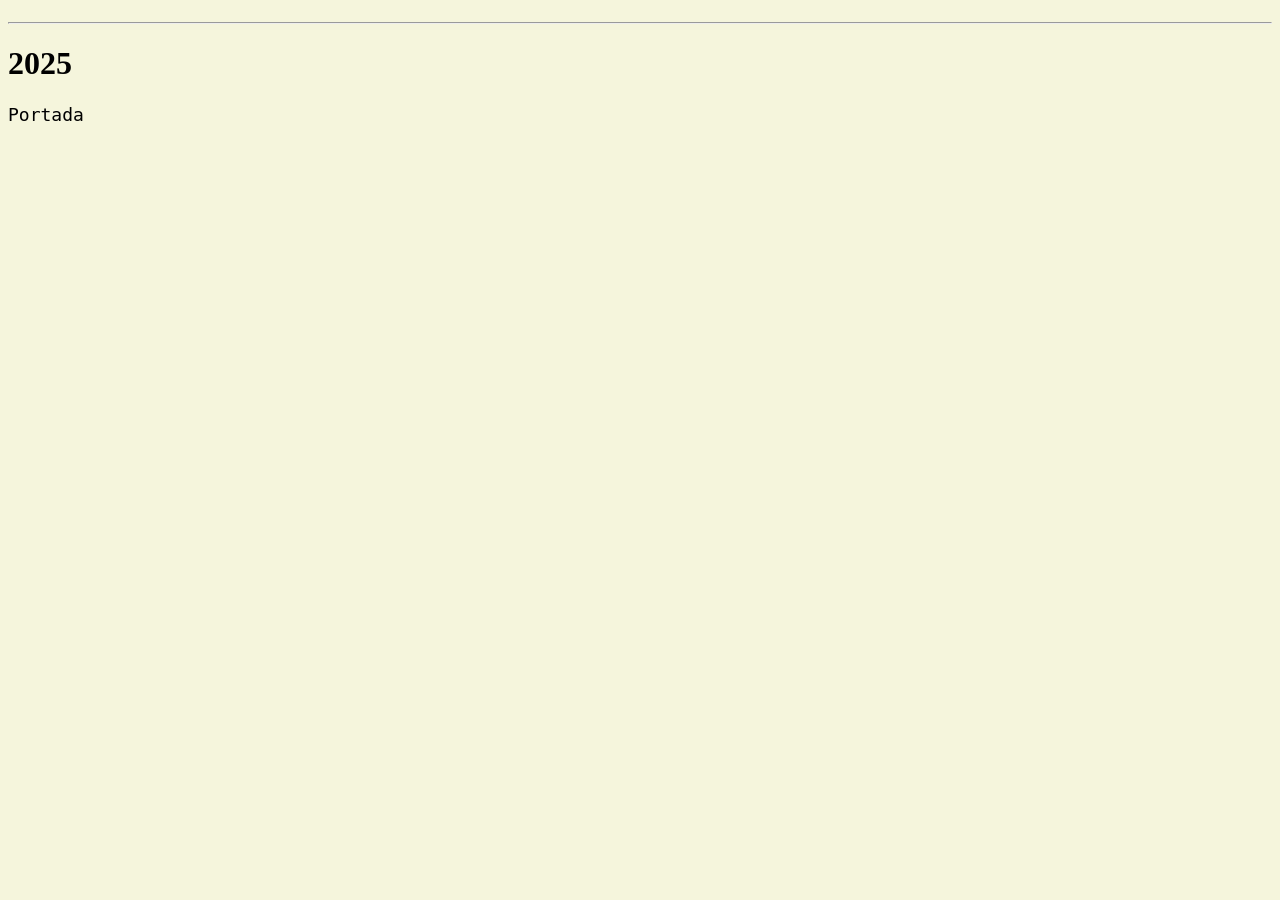
==== index.html @ 2ef5e5be "Add: index.html and main.css Los archivos base fueron hechos a partir de tomar archivos que uso para" ====
<!DOCTYPE HTML>
<html>

<head>
    <title>Año 2025</title>
    <link rel="stylesheet" href="./main.css">
</head>

<body>

<header>
    <nav> <table class=navbar> <tr>
        <th class=navbar_left></th>
        <th class=navbar_center></th>
        <th class=navbar_right></th>
    </tr> </table> </nav>
    <hr>
    <h1 id=titulo_indice>2025</h1>
</header>

<p>Portada</p>

</body>
</html>
---- main.css ----
/* -----------------------------------------------
Esta es la configuración para los principales elementos html.
----------------------------------------------- */

body {
    background-color: beige;
    color: black;
}

p {
    font-family: "Consolas", monospace;
    font-size: 18px;
}

em { /* ¡énfasis! */
    letter-spacing: 0.055em;
    font-style: italic;
    font-weight: bold;
}

img {
    display: block;
    margin: auto;
    max-width: 100%;
    height: auto;
    margin-top: 2em;
    margin-bottom: 2em;
}

/* -----------------------------------------------
Estos elementos son los hipervínculos que permiten navegar la página
----------------------------------------------- */

table.navbar {
    font-family: "Consolas", monospace;
    margin-bottom: 0.5em;
    width: 100%;
    table-layout: fixed;
    color: yellow;
}

th.navbar_left {
    text-align: left;
}

th.navbar_center {
    text-align: center;
}

th.navbar_right {
    text-align: right;
}

/* -----------------------------------------------
Estos son elementos estilizados para ciertos usos puntuales, como subsecciones o arte ASCII.
----------------------------------------------- */

p.ASCII_art {
    font-family: monospace;
    font-size: 0.5em;
    text-align: center;
    white-space: pre;
}

div.centered_box {
    margin: auto;
    display: flex;
    justify-content: center;
    align-items: center;
}

/* -----------------------------------------------
Otros estilos no utilizados (aún)
----------------------------------------------- */

h1 {
    font-family: "Georgia", serif;
    font-size: 32px;
    font-weight: bold;
}

h2 {
    font-family: "Georgia", serif;
    font-size: 24px;
}

h3 {
    font-family: "Consolas", monospace;
    font-size: 24px;
    font-weight: bold;
}

h6 {
    font-family: "Georgia", serif;
    font-size: 18px;
    font-style: italic;
}

table {
    width: 100%;
    table-layout: fixed;
}
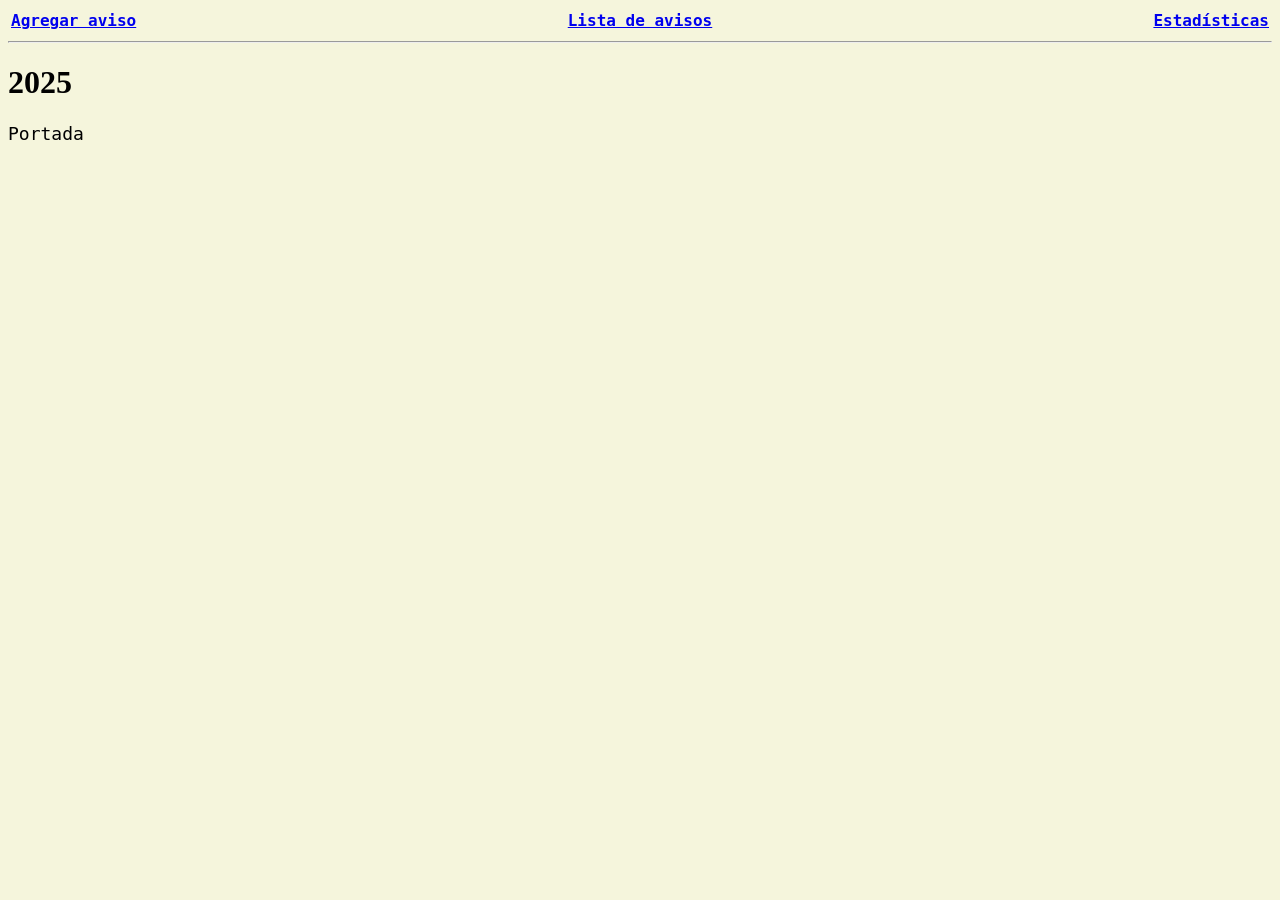
==== commit 3fa63c0a: "Feat: <a> tags in all HTML files for navigation" ====
--- a/index.html
+++ b/index.html
@@ -10,12 +10,12 @@
 
 <header>
     <nav> <table class=navbar> <tr>
-        <th class=navbar_left></th>
-        <th class=navbar_center></th>
-        <th class=navbar_right></th>
+        <th class=navbar_left><a href="./postear.html">Agregar aviso</a></th>
+        <th class=navbar_center><a href="./listado.html">Lista de avisos</a></th>
+        <th class=navbar_right><a href="./stats.html">Estadísticas</a></th>
     </tr> </table> </nav>
     <hr>
-    <h1 id=titulo_indice>2025</h1>
+    <h1>2025</h1>
 </header>
 
 <p>Portada</p>
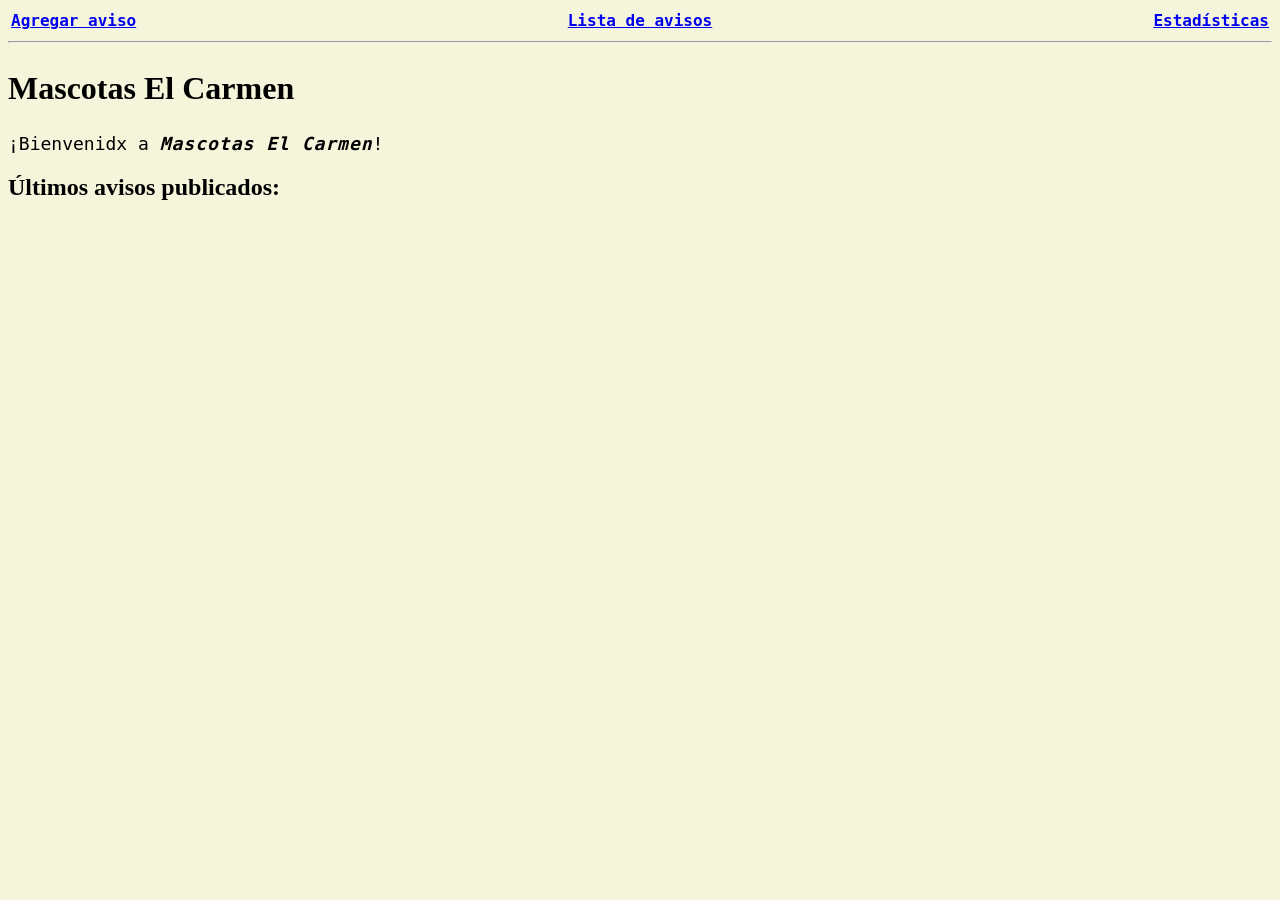
==== commit f7874122: "Feat: Greeting section to index.html" ====
--- a/index.html
+++ b/index.html
@@ -2,7 +2,7 @@
 <html>
 
 <head>
-    <title>Año 2025</title>
+    <title>Mascotas El Carmen</title>
     <link rel="stylesheet" href="./main.css">
 </head>
 
@@ -15,10 +15,15 @@
         <th class=navbar_right><a href="./stats.html">Estadísticas</a></th>
     </tr> </table> </nav>
     <hr>
-    <h1>2025</h1>
 </header>
 
-<p>Portada</p>
+<section>
+    <h1>Mascotas El Carmen</h1>
+    
+    <p>¡Bienvenidx a <em>Mascotas El Carmen</em>!</p>
+    
+    <h2>Últimos avisos publicados:</h2>
+</section>
 
 </body>
 </html>
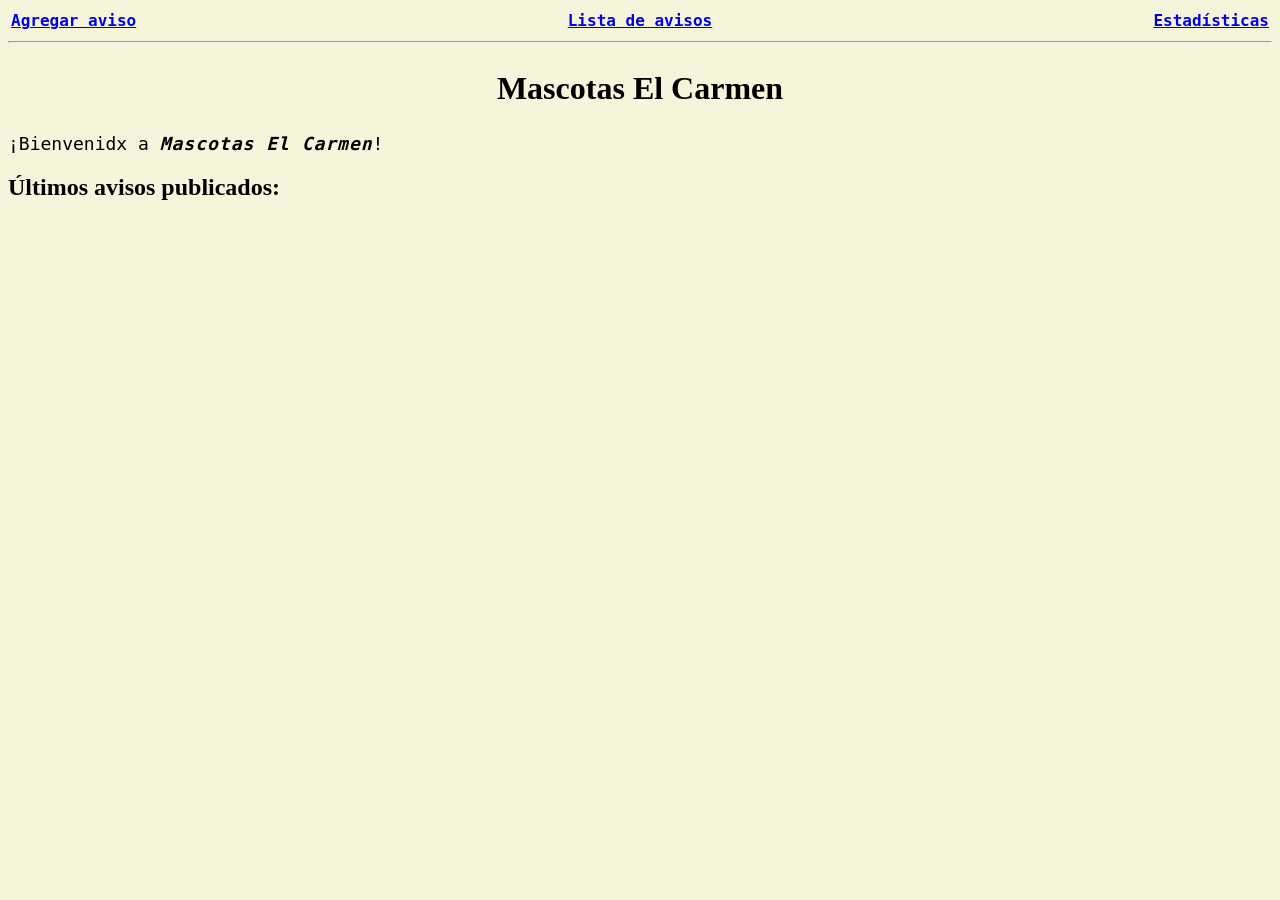
==== commit 2b44c28b: "Fix: add lang to html tag and charset to meta tag in all html files This was done in order to avoid " ====
--- a/index.html
+++ b/index.html
@@ -1,7 +1,8 @@
 <!DOCTYPE HTML>
-<html>
+<html lang="es">
 
 <head>
+    <meta charset="UTF-8">
     <title>Mascotas El Carmen</title>
     <link rel="stylesheet" href="./main.css">
 </head>
--- a/main.css
+++ b/main.css
@@ -7,9 +7,27 @@
     color: black;
 }
 
-p {
+p, label {
     font-family: "Consolas", monospace;
     font-size: 18px;
+}
+
+h1 {
+    font-family: "Georgia", serif;
+    font-size: 32px;
+    font-weight: bold;
+    text-align: center;
+}
+
+h2 {
+    font-family: "Georgia", serif;
+    font-size: 24px;
+}
+
+h3 {
+    font-family: "Georgia", serif;
+    font-size: 18px;
+    font-style: italic;
 }
 
 em { /* ¡énfasis! */
@@ -25,6 +43,10 @@
     height: auto;
     margin-top: 2em;
     margin-bottom: 2em;
+}
+
+table {
+    width: 100%;
 }
 
 /* -----------------------------------------------
@@ -52,51 +74,26 @@
 }
 
 /* -----------------------------------------------
-Estos son elementos estilizados para ciertos usos puntuales, como subsecciones o arte ASCII.
+Clases e IDs
 ----------------------------------------------- */
 
-p.ASCII_art {
-    font-family: monospace;
-    font-size: 0.5em;
-    text-align: center;
-    white-space: pre;
+.error {
+    font-family: serif;
+    font-size: 0.8em;
+    color: red;
+    font-weight: bold;
+    margin-top: 0em;
+    margin-bottom: 0em;
 }
 
-div.centered_box {
-    margin: auto;
-    display: flex;
-    justify-content: center;
-    align-items: center;
+.hidden {
+    display: none;
 }
 
-/* -----------------------------------------------
-Otros estilos no utilizados (aún)
------------------------------------------------ */
-
-h1 {
-    font-family: "Georgia", serif;
-    font-size: 32px;
-    font-weight: bold;
-}
-
-h2 {
-    font-family: "Georgia", serif;
-    font-size: 24px;
-}
-
-h3 {
-    font-family: "Consolas", monospace;
-    font-size: 24px;
-    font-weight: bold;
-}
-
-h6 {
-    font-family: "Georgia", serif;
-    font-size: 18px;
-    font-style: italic;
-}
-
-table {
-    width: 100%;
-    table-layout: fixed;
+#sendButton {
+    font-size: 1.5em;
+    margin: auto;
+    margin-top: 1em;
+    margin-bottom: 1em;
+    display: block;
 }
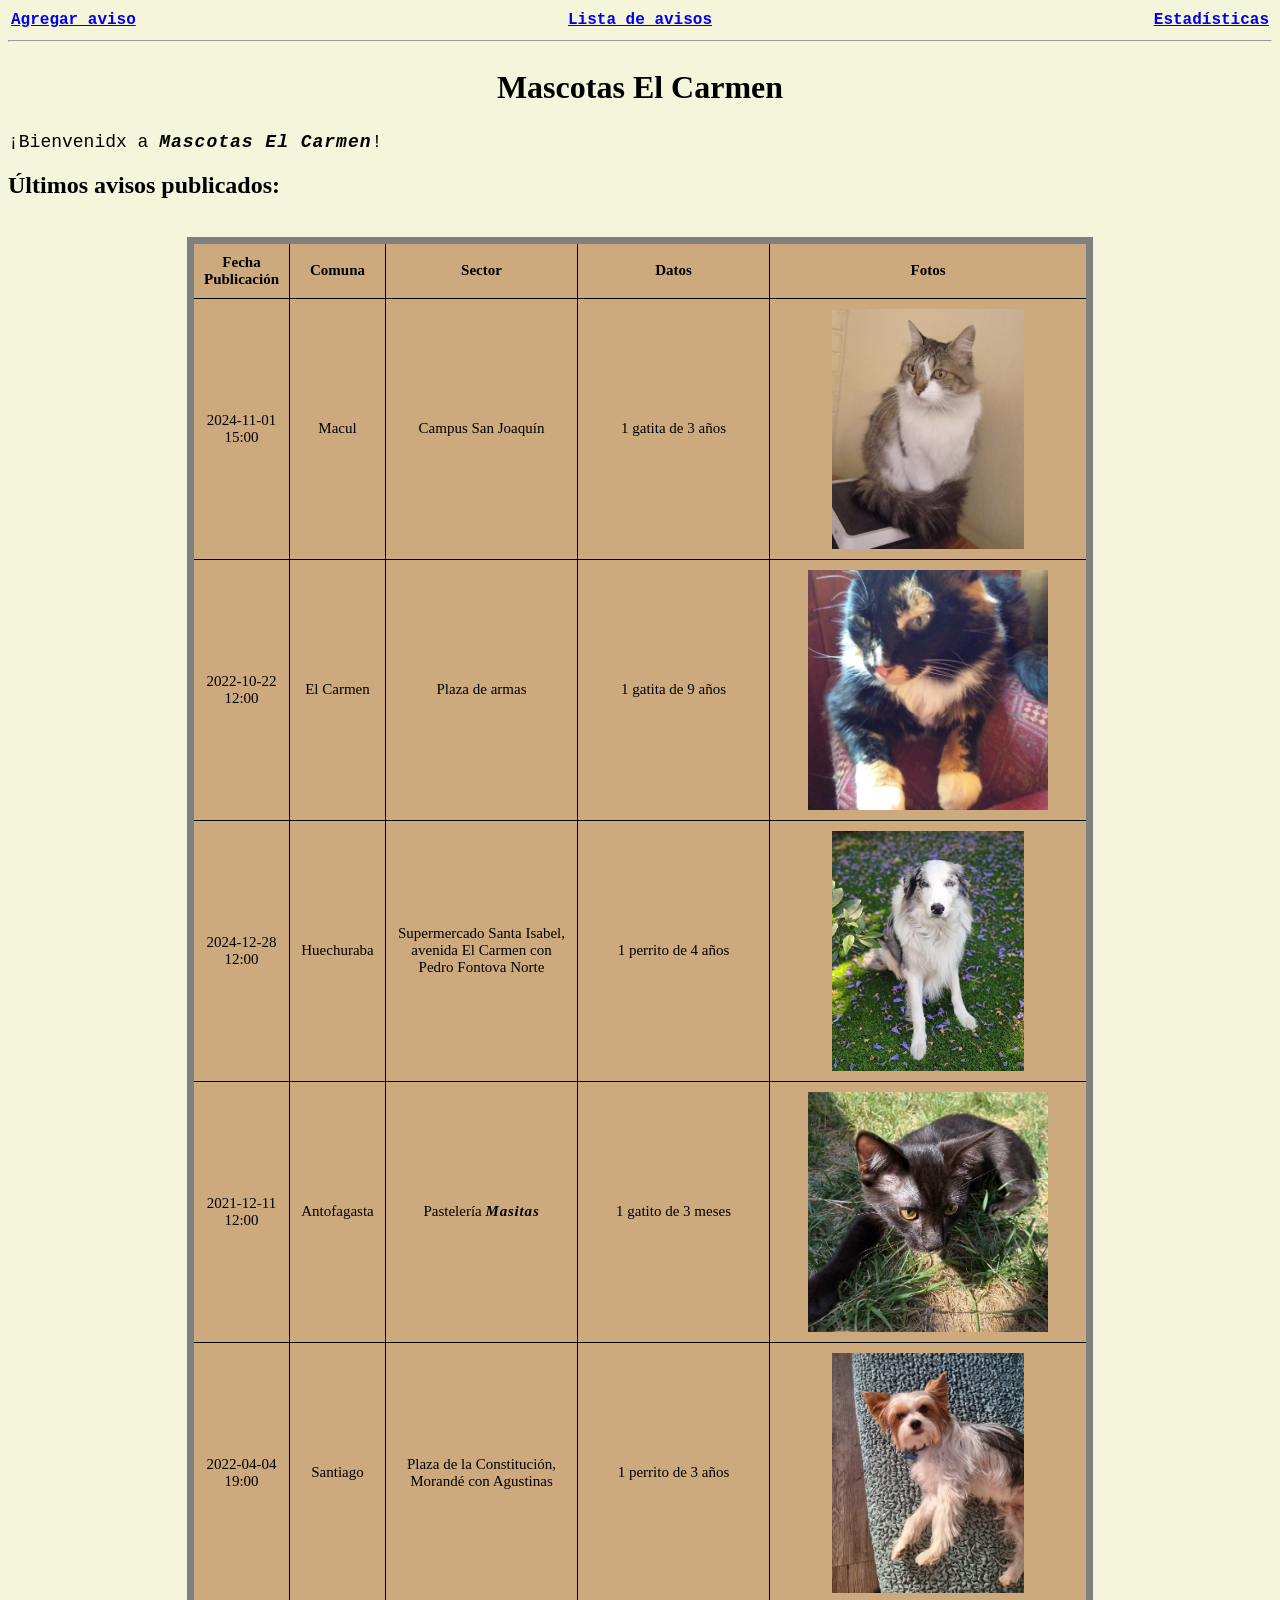
==== commit 9adab1a8: "Feat: main table in index.html" ====
--- a/index.html
+++ b/index.html
@@ -24,6 +24,70 @@
     <p>¡Bienvenidx a <em>Mascotas El Carmen</em>!</p>
     
     <h2>Últimos avisos publicados:</h2>
+    
+    <br>
+    
+    <table class=adList>
+        
+        <colgroup> 
+            <col style="width: 6em;"> 
+            <col style="width: 6em;"> 
+            <col style="width: 12em;"> 
+            <col style="width: 12em;">
+            <col style="width: 320px;">
+        </colgroup>
+        
+        <thead> <tr>
+            <th>Fecha Publicación</th>
+            <th>Comuna</th>
+            <th>Sector</th>
+            <th>Datos</th> <!-- Cantidad/Tipo/Edad -->
+            <th>Fotos</th>
+        </tr> </thead>
+        
+        <tbody> 
+            <tr>
+            <td>2024-11-01 15:00</td>
+            <td>Macul</td>
+            <td>Campus San Joaquín</td>
+            <td>1 gatita de 3 años</td>
+            <td><img src="./imgs/cat_cucha.jpeg" alt="Gatita Cucha, primera foto"></td>
+            </tr> 
+            
+            <tr>
+            <td>2022-10-22 12:00</td>
+            <td>El Carmen</td>
+            <td>Plaza de armas</td>
+            <td>1 gatita de 9 años</td>
+            <td><img src="./imgs/cat_chikorita.jpeg" alt="Gatita Chikorita, primera foto"></td>
+            </tr> 
+            
+            <tr>
+            <td>2024-12-28 12:00</td>
+            <td>Huechuraba</td>
+            <td>Supermercado Santa Isabel, avenida El Carmen con Pedro Fontova Norte</td>
+            <td>1 perrito de 4 años</td>
+            <td><img src="./imgs/dog_manolo.jpeg" alt="Perrito Manolo, primera foto"></td>
+            </tr>  
+            
+            <tr>
+            <td>2021-12-11 12:00</td>
+            <td>Antofagasta</td>
+            <td>Pastelería <em>Masitas</em></td> <!-- Oh no, el usuario insertó código HTML. Terrible. -->
+            <td>1 gatito de 3 meses</td>
+            <td><img src="./imgs/cat_KEANU.jpg" alt="Gatito Keanu, primera foto"></td>
+            </tr> 
+            
+            <tr>
+            <td>2022-04-04 19:00</td>
+            <td>Santiago</td>
+            <td>Plaza de la Constitución, Morandé con Agustinas</td>
+            <td>1 perrito de 3 años</td>
+            <td><img src="./imgs/dog_pancho.jpeg" alt="Perrito Pancho, primera foto"></td>
+            </tr>
+        </tbody>
+    
+    </table>
 </section>
 
 </body>
--- a/main.css
+++ b/main.css
@@ -96,4 +96,57 @@
     margin-top: 1em;
     margin-bottom: 1em;
     display: block;
+}
+
+.adList {
+    border: 7px solid gray;
+    border-collapse: collapse;
+    width: auto;
+    margin: auto;
+    /*color: rgb(233,233,233);*/
+    background-color: rgb(205,170,125);
+}
+
+.adList td {
+    font-family: "Comic Sans MS", cursive;
+    font-size: 15px;
+    text-align: center;
+}
+
+.adList th {
+    font-family: "Georgia", serif;
+    font-size: 15px;
+    text-align: center;
+    font-weight: bold;
+}
+
+.adList td, .adList th {
+    border: 1px solid black;
+    padding: 10px;
+}
+
+.adList img { /* Para imágenes dentro del listado de adopción */
+    /* En estricto rigor, debería usar los parámetros width y height, 
+    no max-width y max-height. Eso cumpliría exactamente con lo solicitado en la tarea.
+    Sin embargo, opté por hacerlo de esta forma por los siguientes motivos: 
+    
+    Las imágenes probablemente no vengan con la proporción adecuada. 
+    Entonces, para escalarlas al tamaño correcto hay dos opciones:
+    1) "Croppearlas", en cuyo caso se pueden ver de forma no deseada
+    2) Deformarlas, lo que también se verá visualmente mal
+    
+    Ninguna de las dos opciones es deseable. 
+    Entonces, podemos _asumir_ que las fotos vienen con la proporción correcta.
+    Pero las fotos que tengo son fotos reales que le solicité a varios amigos de sus mascotas
+    (side-note: tengo su permiso/derechos). Y la realidad es que la gente no necesariamente saca fotos en 4:3.
+    Por eso, me pareció que sería mejor práctica acomodar la aplicación web a los usuarios, 
+    que acomodar los usuarios a la aplicación.
+    
+    Por eso es que opté por usar los parámetros max-width en lugar de width, y el análogo para height.
+    Esto consigue de facto encajonar la imagen a la resolución deseada (320:240) sin cortarla ni deformarla.
+    */
+    max-width: 320px;
+    max-height: 240px;
+    margin-top: auto;
+    margin-bottom: auto;
 }
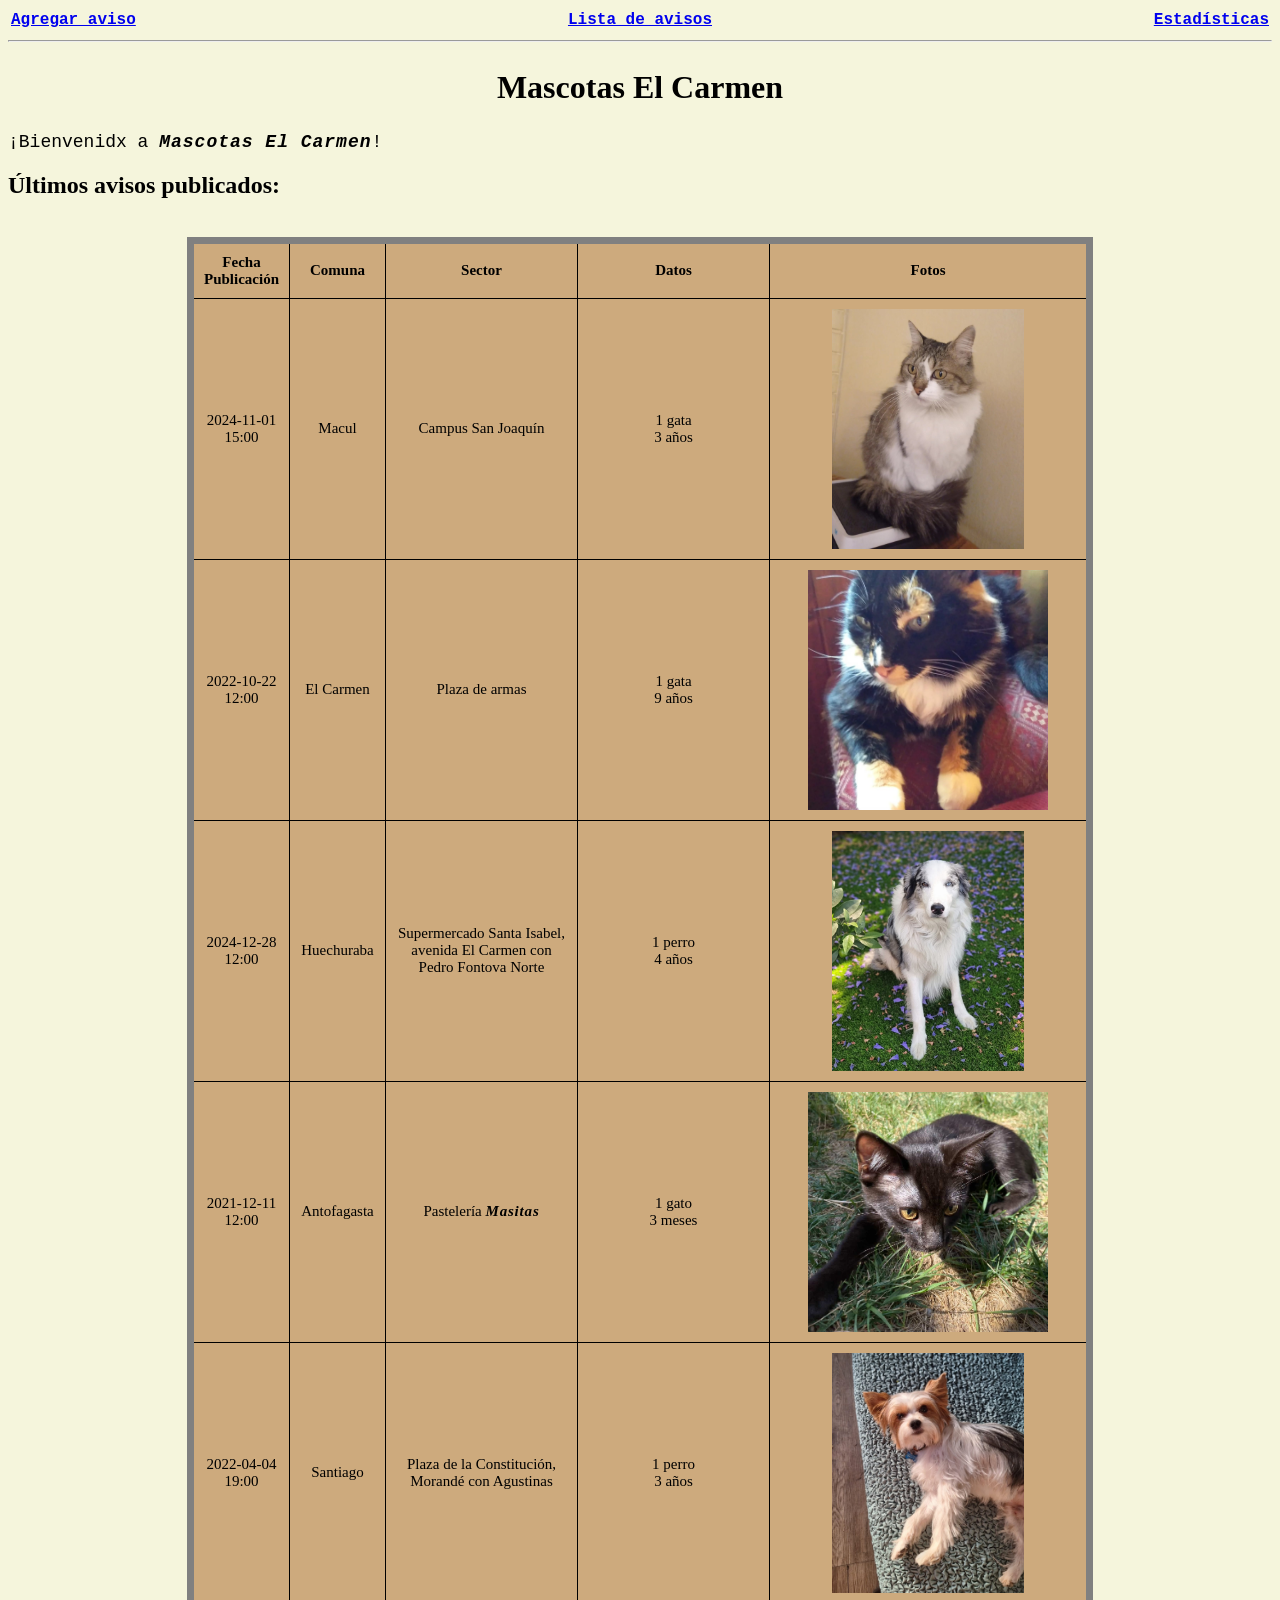
==== commit fd401539: "Fix: proper format for Datos column in index.html" ====
--- a/index.html
+++ b/index.html
@@ -50,7 +50,7 @@
             <td>2024-11-01 15:00</td>
             <td>Macul</td>
             <td>Campus San Joaquín</td>
-            <td>1 gatita de 3 años</td>
+            <td>1 gata<br>3 años</td>
             <td><img src="./imgs/cat_cucha.jpeg" alt="Gatita Cucha, primera foto"></td>
             </tr> 
             
@@ -58,7 +58,7 @@
             <td>2022-10-22 12:00</td>
             <td>El Carmen</td>
             <td>Plaza de armas</td>
-            <td>1 gatita de 9 años</td>
+            <td>1 gata<br>9 años</td>
             <td><img src="./imgs/cat_chikorita.jpeg" alt="Gatita Chikorita, primera foto"></td>
             </tr> 
             
@@ -66,7 +66,7 @@
             <td>2024-12-28 12:00</td>
             <td>Huechuraba</td>
             <td>Supermercado Santa Isabel, avenida El Carmen con Pedro Fontova Norte</td>
-            <td>1 perrito de 4 años</td>
+            <td>1 perro<br>4 años</td>
             <td><img src="./imgs/dog_manolo.jpeg" alt="Perrito Manolo, primera foto"></td>
             </tr>  
             
@@ -74,7 +74,7 @@
             <td>2021-12-11 12:00</td>
             <td>Antofagasta</td>
             <td>Pastelería <em>Masitas</em></td> <!-- Oh no, el usuario insertó código HTML. Terrible. -->
-            <td>1 gatito de 3 meses</td>
+            <td>1 gato<br>3 meses</td>
             <td><img src="./imgs/cat_KEANU.jpg" alt="Gatito Keanu, primera foto"></td>
             </tr> 
             
@@ -82,7 +82,7 @@
             <td>2022-04-04 19:00</td>
             <td>Santiago</td>
             <td>Plaza de la Constitución, Morandé con Agustinas</td>
-            <td>1 perrito de 3 años</td>
+            <td>1 perro<br>3 años</td>
             <td><img src="./imgs/dog_pancho.jpeg" alt="Perrito Pancho, primera foto"></td>
             </tr>
         </tbody>
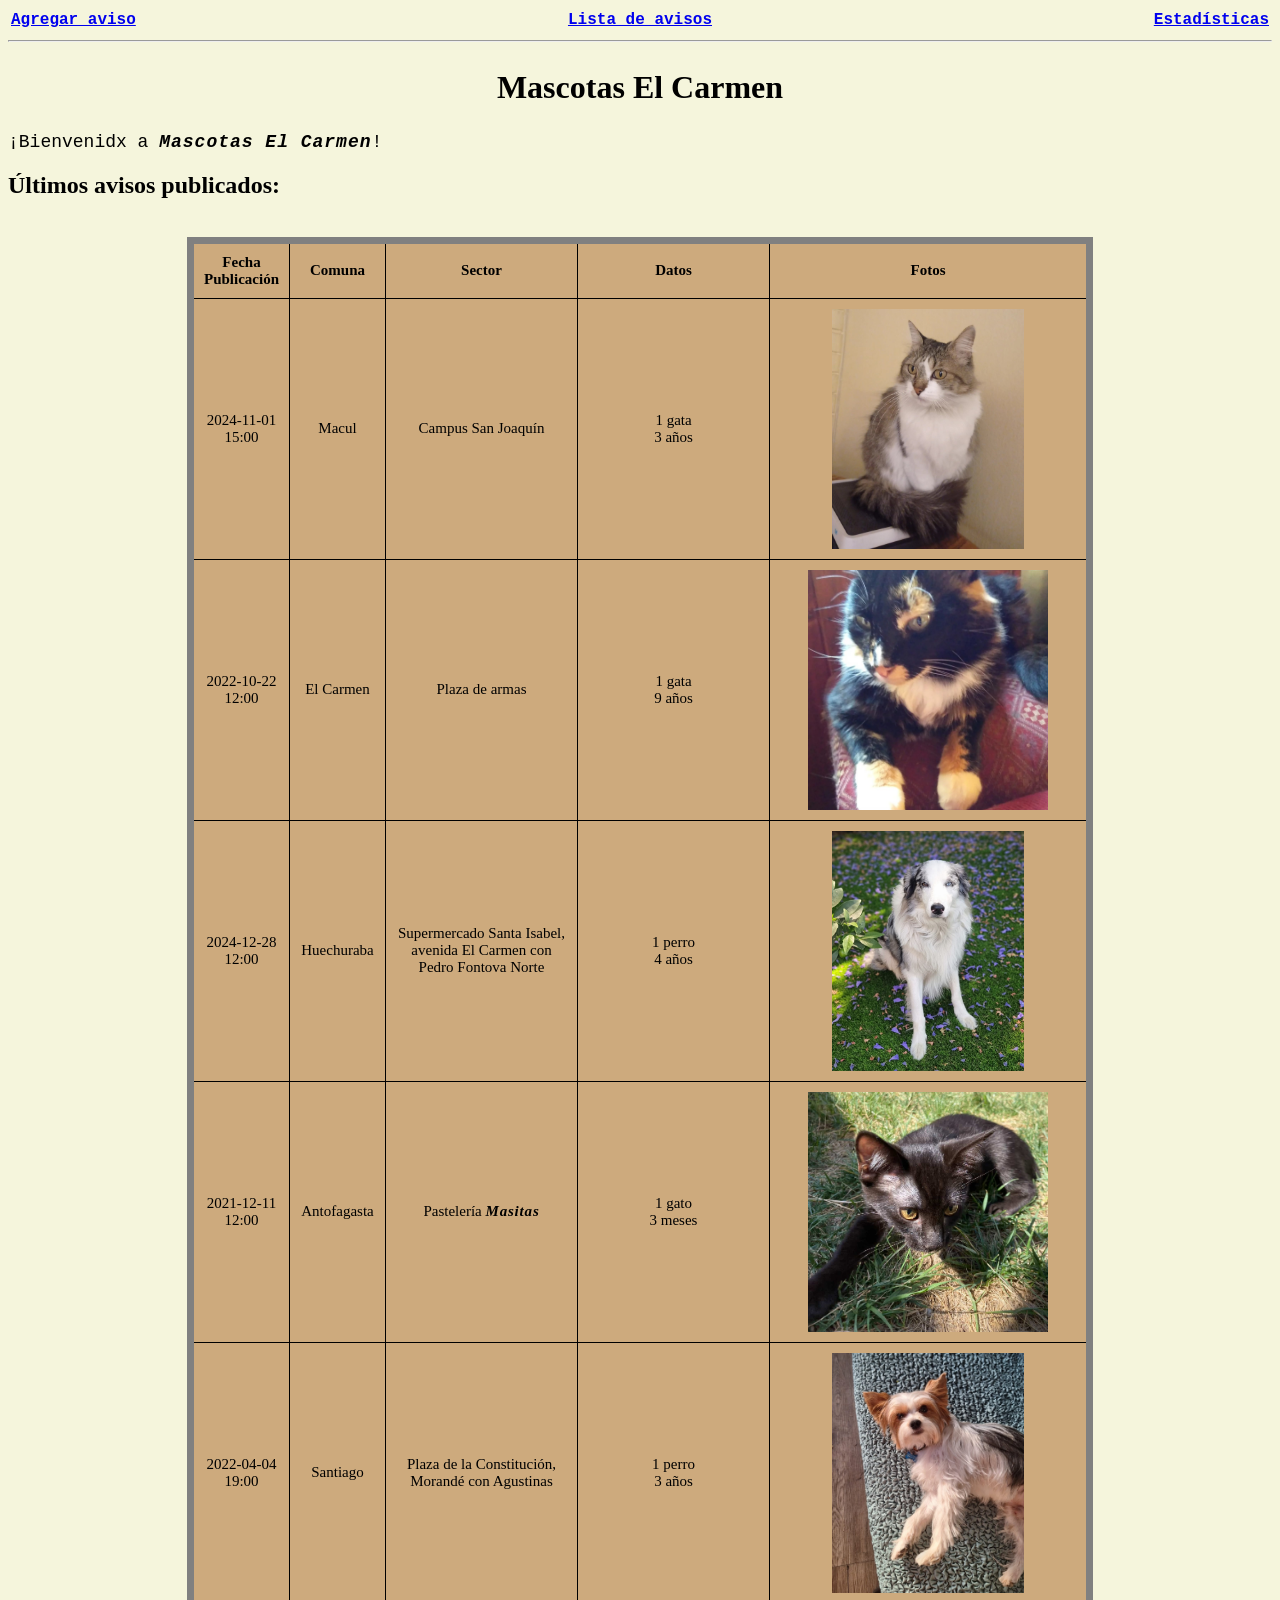
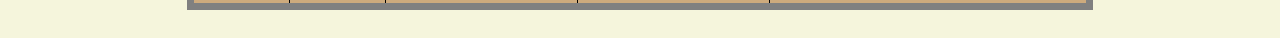
==== commit cfe4b576: "Style: add whitespace at the end of HTML files" ====
--- a/index.html
+++ b/index.html
@@ -88,6 +88,8 @@
         </tbody>
     
     </table>
+    
+    <br>
 </section>
 
 </body>
